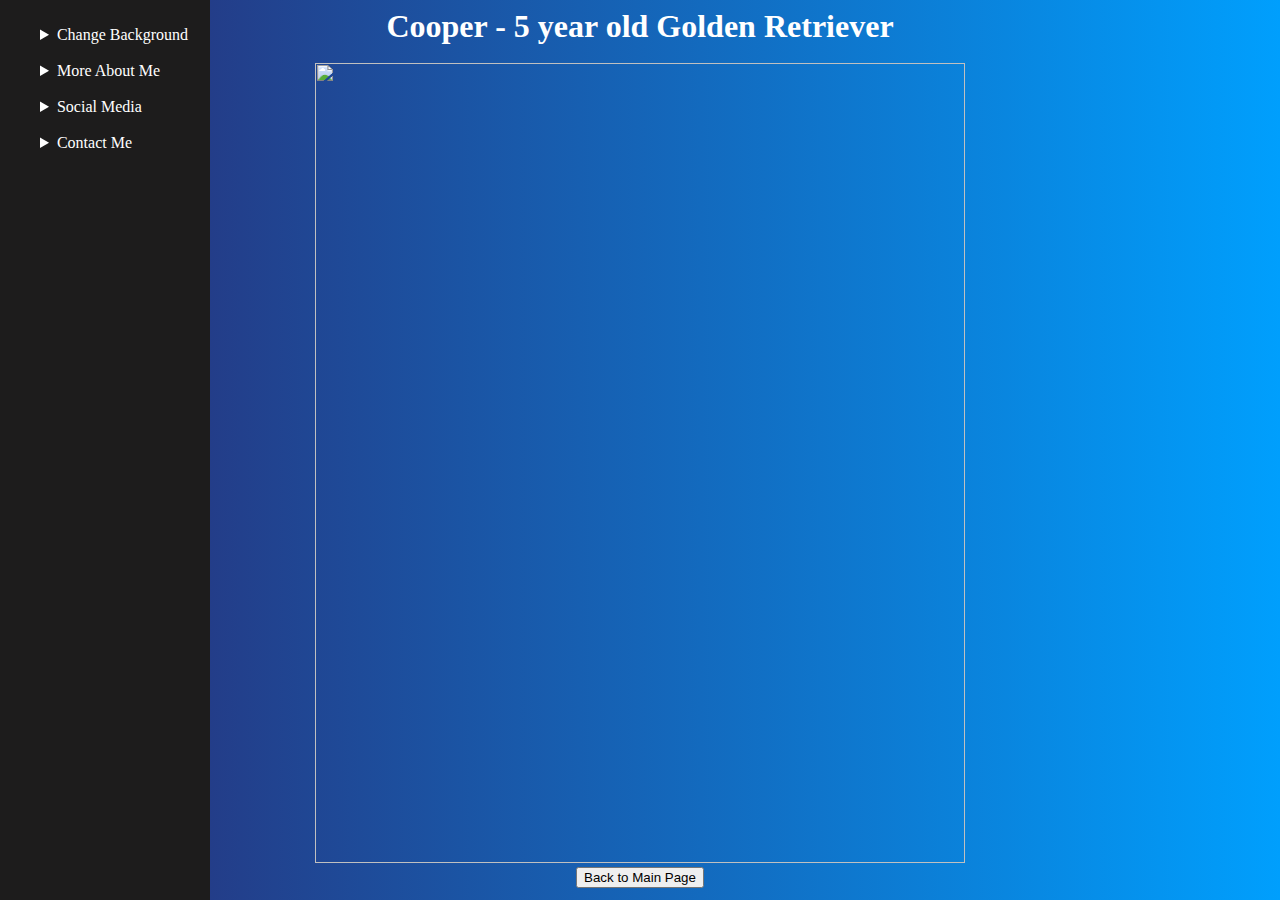
==== Cooper.html @ dd41950f "My webpage" ====
<!DOCTYPE html>
<html lang="en">
<head>
    <meta charset="UTF-8">
    <title>Brady Snyder</title>
    <link rel="stylesheet" href="styles.css">
    <script src="gradientJS.js"></script>
</head>
<body id="body" class="bg" style="background-image: linear-gradient(to right, #2a2a72, #009ffd);" >
<div id="mySidebar" class="sidebar">
    <ul style="list-style: none">
        <li>
            <details>
                <summary class="white">Change Background</summary>
                <ul id="gradientList" style="list-style: none">
                    <li style="color: #f1f1f1; font-size: 25px; ">Gradients</li>
                    <li><input id="num" type="text" style="font-size: 20px; text-align: center;" class="boxes" value="2"></li>
                    <li><input type="button" onclick="colors()" value="Colors" class="boxes"></li>
                    <!--        <li><input type="button" class="square" onclick="spin()"/></li>-->
                    <li>
                        <select id="direction" style="width: 100px">
                            <option value="to bottom">To Bottom</option>
                            <option value="to top">To Top</option>
                            <option value="to right">To Right</option>
                            <option value="to left">To Left</option>
                            <option value="to top left">To Top Left</option>
                            <option value="to top right">To Top Right</option>
                            <option value="to bottom left">To Bottom Left</option>
                            <option value="to bottom right">To Bottom Right</option>
                        </select>
                    </li>
                    <li>
                        <select id="preMade" style="width: 100px">
                            <option id="Custom">Custom</option>
                            <option id="Default">Default</option>
                            <option id="Rainbow">Rainbow</option>
                            <option id="Cotton Candy">Cotton Candy</option>
                            <option id="Splatoon">Splatoon</option>
                        </select>
                    </li>
                    <li><input type="button" onclick="gradient()" value="Set Gradient" class="boxes"></li>
                </ul>
            </details>
            <br>
            <details>
                <summary class="white"> More About Me </summary>
                <a class="white" href="https://www.linkedin.com/in/brady-snyder-7457a7194/">Linkedin</a>
                <br>
                <a class="white" href="https://github.com/BradyS229">Github</a>
                <br>
                <a class="white" href="src/Brady Snyder - Resume.docx">My Resume</a>
            </details>
            <br>
            <details>
                <summary class="white"> Social Media </summary>
                <a class="white" href="https://www.facebook.com/">Facebook</a>
                <br>
                <a class="white" href="https://www.instagram.com/brady_s229/">Instagram</a>
                <br>
                <a class="white" href="Cooper.html">Meet My Dog</a>
            </details>
            <br>
            <details>
                <summary class="white"> Contact Me </summary>
                <div class="white">Phone:</div>
                <div class="white">(570)-985-7966</div>
                <div class="white">Email:</div>
                <div class="white">snyderbrady@yahoo.com</div>
                </summary>
            </details>
        </li>
    </ul>
</div>
<h1 class="center" style="color: white">Cooper - 5 year old Golden Retriever</h1>
<br>
<div class="center">
    <img src="src/CooperImgs/Cooper1.jpg" height="800px" width="650px" hidden>
    <img src="src/CooperImgs/Cooper2.jpg" height="800px" width="650px" hidden>
    <img src="src/CooperImgs/Cooper3.jpg" height="800px" width="650px" hidden>
    <img src="src/CooperImgs/Cooper4.jpg" height="800px" width="650px" hidden>
    <img src="src/CooperImgs/Cooper5.jpg" height="800px" width="650px" hidden>
    <img src="src/CooperImgs/Cooper6.jpg" height="800px" width="650px" hidden>
    <img src="src/CooperImgs/Cooper7.jpg" height="800px" width="650px" hidden>
    <img src="src/CooperImgs/Cooper8.jpg" height="800px" width="650px" hidden>
    <img src="src/CooperImgs/Cooper9.jpg" height="800px" width="650px" hidden>
    <img src="src/CooperImgs/Cooper10.jpg" height="800px" width="650px" hidden>
    <img src="src/CooperImgs/Cooper11.jpg" height="800px" width="650px" hidden>
    <img src="src/CooperImgs/Cooper12.jpg" height="800px" width="650px" hidden>
    <img src="src/CooperImgs/Cooper13.jpg" height="800px" width="650px" hidden>
    <img src="src/CooperImgs/Cooper14.jpg" height="800px" width="650px" hidden>
    <img src="src/CooperImgs/Cooper15.jpg" height="800px" width="650px" hidden>
</div>
<form action="index.html" class="center">
    <input type="submit" value="Back to Main Page">
</form>
</body>
</html>
---- styles.css ----
.bg{
    background: no-repeat fixed;
}

.boxes{
    height: 25px;
    width: 100px;
}

.center{
    text-align: center;
    margin: auto;
}

.sidebar {
    height: 100%;
    width: 210px;
    position: fixed;
    z-index: 1;
    top: 0;
    left: 0;
    background-color: #1d1c1c;
    padding-top: 10px;
}

.square{
    height: 50px;
    width: 50px;
}

.white{
    color: white;
}
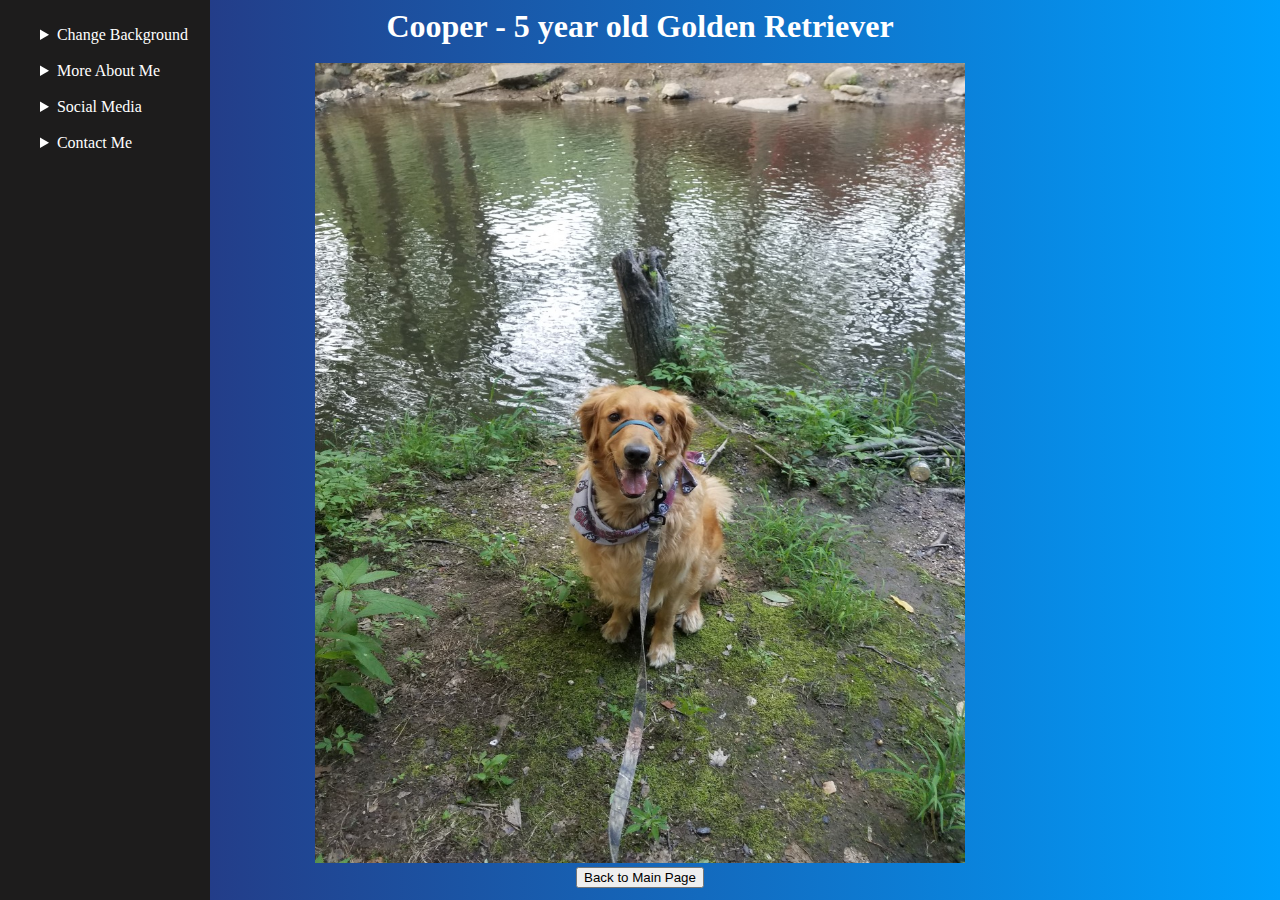
==== commit 36a7a175: "Update Cooper.html" ====
--- a/Cooper.html
+++ b/Cooper.html
@@ -74,8 +74,8 @@
 <h1 class="center" style="color: white">Cooper - 5 year old Golden Retriever</h1>
 <br>
 <div class="center">
-    <img src="src/CooperImgs/Cooper1.jpg" height="800px" width="650px" hidden>
-    <img src="src/CooperImgs/Cooper2.jpg" height="800px" width="650px" hidden>
+    <img src="CooperImgs/Cooper1.jpg" height="800px" width="650px" hidden>
+    <img src="CooperImgs/Cooper2.jpg" height="800px" width="650px" hidden>
     <img src="src/CooperImgs/Cooper3.jpg" height="800px" width="650px" hidden>
     <img src="src/CooperImgs/Cooper4.jpg" height="800px" width="650px" hidden>
     <img src="src/CooperImgs/Cooper5.jpg" height="800px" width="650px" hidden>
@@ -94,4 +94,4 @@
     <input type="submit" value="Back to Main Page">
 </form>
 </body>
-</html>+</html>
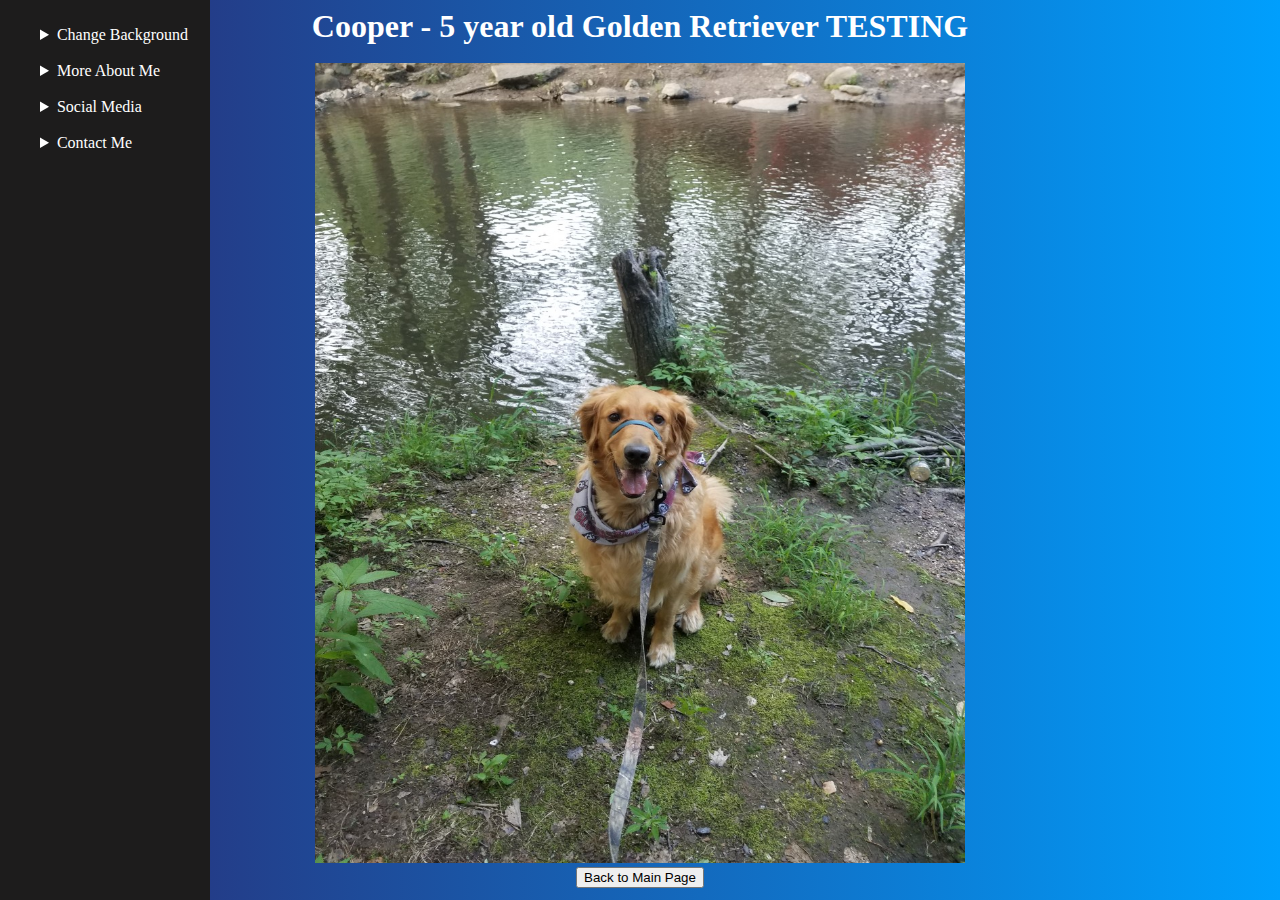
==== commit 501f1a1a: "Fixing Images not loading" ====
--- a/Cooper.html
+++ b/Cooper.html
@@ -71,7 +71,7 @@
         </li>
     </ul>
 </div>
-<h1 class="center" style="color: white">Cooper - 5 year old Golden Retriever</h1>
+<h1 class="center" style="color: white">Cooper - 5 year old Golden Retriever TESTING</h1>
 <br>
 <div class="center">
     <img src="CooperImgs/Cooper1.jpg" height="800px" width="650px" hidden>
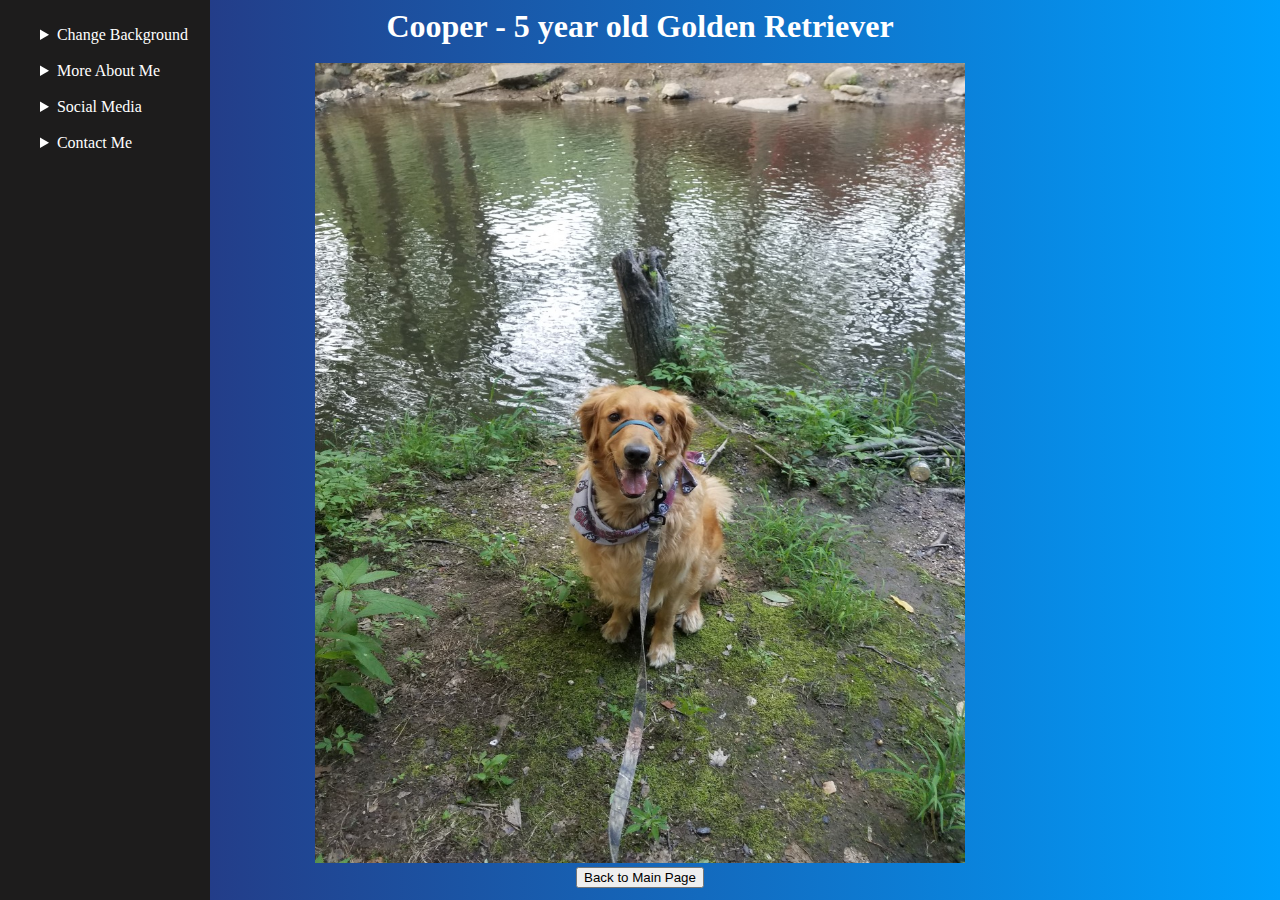
==== commit 43435d3e: "Update Cooper.html" ====
--- a/Cooper.html
+++ b/Cooper.html
@@ -71,24 +71,24 @@
         </li>
     </ul>
 </div>
-<h1 class="center" style="color: white">Cooper - 5 year old Golden Retriever TESTING</h1>
+<h1 class="center" style="color: white">Cooper - 5 year old Golden Retriever</h1>
 <br>
 <div class="center">
     <img src="CooperImgs/Cooper1.jpg" height="800px" width="650px" hidden>
     <img src="CooperImgs/Cooper2.jpg" height="800px" width="650px" hidden>
-    <img src="src/CooperImgs/Cooper3.jpg" height="800px" width="650px" hidden>
-    <img src="src/CooperImgs/Cooper4.jpg" height="800px" width="650px" hidden>
-    <img src="src/CooperImgs/Cooper5.jpg" height="800px" width="650px" hidden>
-    <img src="src/CooperImgs/Cooper6.jpg" height="800px" width="650px" hidden>
-    <img src="src/CooperImgs/Cooper7.jpg" height="800px" width="650px" hidden>
-    <img src="src/CooperImgs/Cooper8.jpg" height="800px" width="650px" hidden>
-    <img src="src/CooperImgs/Cooper9.jpg" height="800px" width="650px" hidden>
-    <img src="src/CooperImgs/Cooper10.jpg" height="800px" width="650px" hidden>
-    <img src="src/CooperImgs/Cooper11.jpg" height="800px" width="650px" hidden>
-    <img src="src/CooperImgs/Cooper12.jpg" height="800px" width="650px" hidden>
-    <img src="src/CooperImgs/Cooper13.jpg" height="800px" width="650px" hidden>
-    <img src="src/CooperImgs/Cooper14.jpg" height="800px" width="650px" hidden>
-    <img src="src/CooperImgs/Cooper15.jpg" height="800px" width="650px" hidden>
+    <img src="CooperImgs/Cooper3.jpg" height="800px" width="650px" hidden>
+    <img src="CooperImgs/Cooper4.jpg" height="800px" width="650px" hidden>
+    <img src="CooperImgs/Cooper5.jpg" height="800px" width="650px" hidden>
+    <img src="CooperImgs/Cooper6.jpg" height="800px" width="650px" hidden>
+    <img src="CooperImgs/Cooper7.jpg" height="800px" width="650px" hidden>
+    <img src="CooperImgs/Cooper8.jpg" height="800px" width="650px" hidden>
+    <img src="CooperImgs/Cooper9.jpg" height="800px" width="650px" hidden>
+    <img src="CooperImgs/Cooper10.jpg" height="800px" width="650px" hidden>
+    <img src="CooperImgs/Cooper11.jpg" height="800px" width="650px" hidden>
+    <img src="CooperImgs/Cooper12.jpg" height="800px" width="650px" hidden>
+    <img src="CooperImgs/Cooper13.jpg" height="800px" width="650px" hidden>
+    <img src="CooperImgs/Cooper14.jpg" height="800px" width="650px" hidden>
+    <img src="CooperImgs/Cooper15.jpg" height="800px" width="650px" hidden>
 </div>
 <form action="index.html" class="center">
     <input type="submit" value="Back to Main Page">
